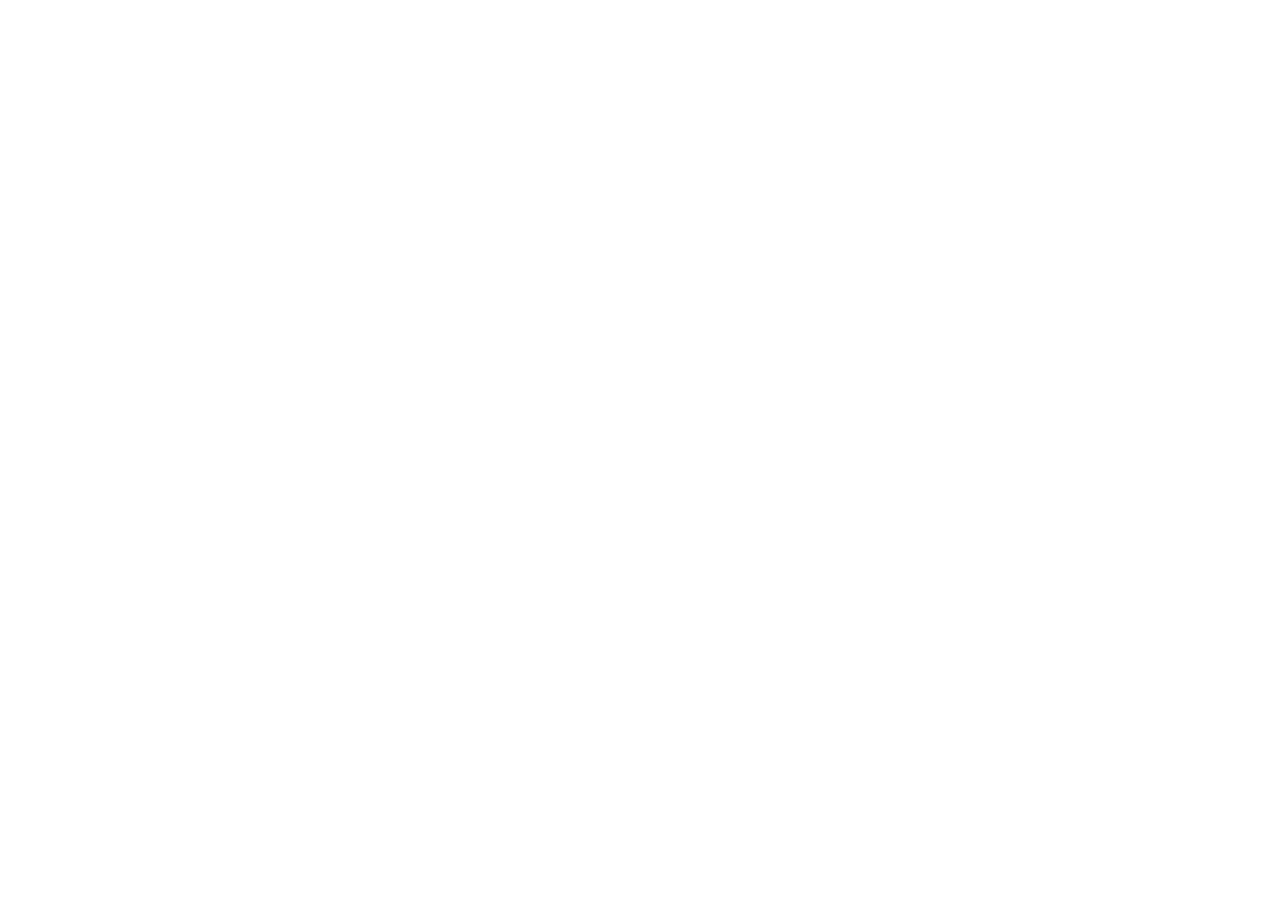
==== static/attraction.html @ e3d24939 "initial commit" ====
<!DOCTYPE html>
<html lang="en">
<head>
  <meta charset="UTF-8">
  <meta name="viewport" content="width=device-width, initial-scale=1.0">
  <title>Attraction</title>
</head>
<body>
  
</body>
</html>
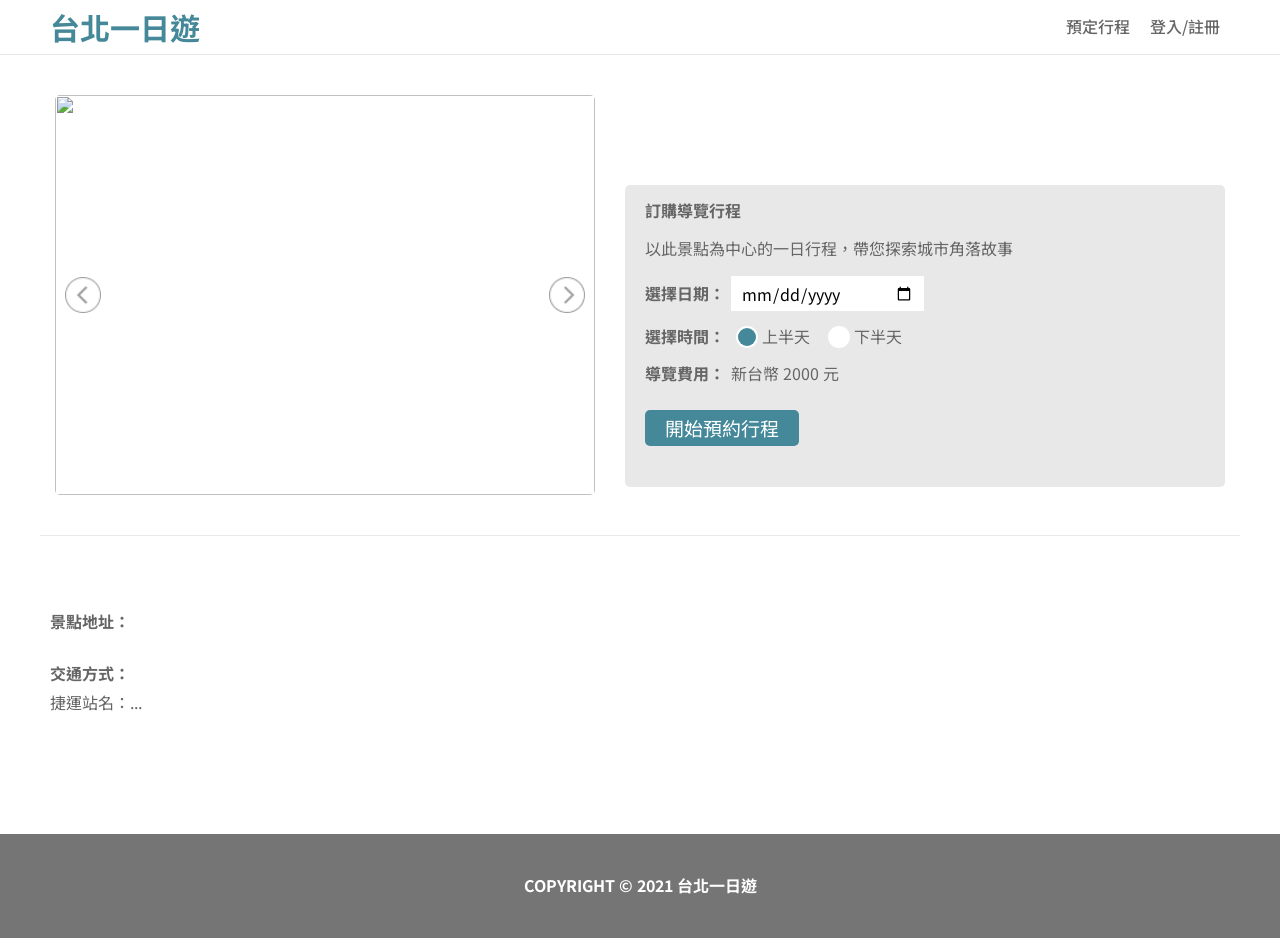
==== commit 594c2341: "Complete Part 3:attraction RWD, API串接, 時段選擇, 首頁連結, 圖片輪播" ====
--- a/static/attraction.html
+++ b/static/attraction.html
@@ -4,8 +4,90 @@
   <meta charset="UTF-8">
   <meta name="viewport" content="width=device-width, initial-scale=1.0">
   <title>Attraction</title>
+  <link rel="stylesheet" href="/static/style.css">
+  <link rel="preconnect" href="https://fonts.googleapis.com">
+  <link rel="preconnect" href="https://fonts.gstatic.com" crossorigin>
+  <link href="https://fonts.googleapis.com/css2?family=Noto+Sans+TC:wght@400;500;700&display=swap" rel="stylesheet">
 </head>
 <body>
-  
+  <!-- Navbar -->
+  <nav class="navbar">
+    <div class="navbar-inner">
+      <a href="/" class="navbar-title">台北一日遊</a>
+      <div class="navbar-actions">
+        <button class="navbar-btn">預定行程</button>
+        <button class="navbar-btn">登入/註冊</button>
+      </div>
+    </div>
+  </nav>
+  <!-- Section -->
+  <section class="attraction-main">
+    <!-- picture current -->
+    <div class="picture-current">
+      <img class="current-img" id="currentImg" src="" alt="">
+      <button class="picture-arrow-left" id="prevBtn" type="button" aria-label="上一張">
+        <img src="/static/left-arrow.png" alt="">
+      </button>
+      <button class="picture-arrow-right" id="nextBtn" type="button" aria-label="下一張">
+        <img src="/static/right-arrow.png" alt="">
+      </button>
+      <!-- indicator bar -->
+      <div class="indicator-bar" id="indicatorBar">
+
+      </div>
+
+    </div>
+    <!-- profile -->
+    <div class="attraction-profile">
+      <h1 class="profile-title" id="profileTitle"></h1>
+      <p class="profile-subtitle" id="profileSubtitle"></p>
+      <!-- booking form -->
+      <div class="booking-form">
+          <h2 class="booking-title">訂購導覽行程</h2>
+          <p class="booking-desc">以此景點為中心的一日行程，帶您探索城市角落故事</p>
+          <div class="field-date">
+            <span class="field-label">選擇日期：</span>
+            <input type="date" class="date-input" >
+          </div>
+          <div class="field-time">
+              <span class="field-label">選擇時間：</span>
+              <label class="radio-option">
+                <input type="radio" name="timeSlot" value="morning" checked>
+                <span>上半天</span>
+              </label>
+              <label class="radio-option">
+                <input type="radio" name="timeSlot" value="afternoon">
+                <span>下半天</span>
+              </label>
+          </div>
+          <div class="field-price">
+            <span class="field-label">導覽費用：</span>
+            <span class="price-value" id="priceValue">新台幣 2000 元</span>
+          </div>
+          <button class="btn-booking" type="button">開始預約行程</button>
+      </div>
+    </div>
+  </section>
+  <hr class="separator-main">
+  <!-- infors -->
+  <div class="infors">
+    <p class="attraction-desc" id="attractionDesc"></p>
+
+    <div class="info-group">
+      <h3 class="info-label">景點地址：</h3>
+      <p class="info-value" id="infoAddress"></p>
+    </div>
+
+    <div class="info-group">
+      <h3 class="info-label">交通方式：</h3>
+      <p class="info-value" id="infoTransport">捷運站名：...</p>
+    </div>
+  </div>
+  <footer class="footer">
+  <div class="footer-inner">
+    <p class="footer-text">COPYRIGHT © 2021 台北一日遊</p>
+  </div>  
+  </footer>
+  <script src="/static/attraction.js"></script>
 </body>
 </html>
--- a/static/style.css
+++ b/static/style.css
@@ -0,0 +1,760 @@
+* {
+  margin: 0;
+  padding: 0;
+  box-sizing: border-box;
+}
+/* ===== nav ===== */
+
+.navbar {
+  position: fixed;
+  top: 0;
+  left: 0;
+  width: 100%;
+  padding: 10px 0;
+  background-color: #FFFFFF;
+  z-index: 100;
+  border-bottom: 1px solid #E8E8E8;
+}
+
+.navbar-inner {
+  display: flex;
+  justify-content: space-between;
+  align-items: center;
+  max-width: 1200px;
+  margin: 0 auto;
+  padding: 0 10px;
+}
+
+.navbar-title {
+  font-family: 'Noto Sans TC', sans-serif;
+  font-weight: 700;
+  font-size: 30px;
+  line-height: 34px;
+  color: #448899;
+  text-decoration:none;
+}
+
+.navbar-actions {
+  display: flex;
+}
+
+.navbar-btn {
+  height: 34px;
+  padding: 10px;
+  white-space: nowrap;
+  font-family: 'Noto Sans TC', sans-serif;
+  font-weight: 500;
+  font-size: 16px;
+  line-height: 13.3px;
+  color: #666666;
+  background: none;
+  border: none;
+  cursor: pointer;
+}
+/* ===== hero ===== */
+.hero-section {
+  position: relative;
+  width: 100%;
+  height: 320px;
+  margin-top: 54px;
+  background-image: url('/static/hero-bg.png');
+  background-size: cover;
+  background-position: top;
+  background-repeat: no-repeat;
+  display: flex;
+  align-items: center;
+}
+.hero-content {
+  max-width: 1200px;
+  width: 100%;
+  margin: 0 auto;
+  padding: 10px;
+}
+.hero-inner{
+  display: flex;
+  flex-direction: column;
+  gap: 25px;
+}
+.slogan {
+  display: flex;
+  flex-direction: column;
+  gap: 15px;
+}
+
+.slogan-title {
+  height: 41px;
+  font-family: 'Noto Sans TC', sans-serif;
+  font-weight: 700;
+  font-size: 28px;
+  line-height: 24px;
+  color: #FFFFFF;
+  display: flex;
+  align-items: center;
+}
+
+.slogan-desc {
+  height: 22px;
+  font-family: 'Noto Sans TC', sans-serif;
+  font-weight: 700;
+  font-size: 16px;
+  line-height: 13.3px;
+  color: #FFFFFF;
+  display: flex;
+  align-items: center;
+}
+.search {
+  position: relative;
+}
+.search-bar {
+  display: flex;
+  max-width: 460px;
+  background-color: #FFFFFF;
+  border-radius: 5px;
+  overflow: hidden;
+}
+.search-category {
+  width: 100px;
+  padding: 16px 8px;
+  border: none;
+  background-color: #EEEEEE;
+  font-family: 'Noto Sans TC', sans-serif;
+  font-weight: 500;
+  font-size: 16px;
+  line-height: 13.3px;
+  color: #000000;
+  cursor: pointer;
+  white-space: nowrap;
+  text-align: center;
+}
+
+.category-menu {
+  position: absolute;
+  top: calc(100% + 5px);
+  left: 0;
+  width: 300px;
+  height: 160px;
+  display: grid;
+  grid-template-columns: repeat(3, 1fr);
+  grid-template-rows: repeat(4, 1fr);
+  background-color: #FFFFFF;
+  border-radius: 5px;
+  box-shadow: 0 0 20px rgba(170, 187, 204, 0.5);
+  z-index: 10;
+}
+.category-menu[hidden] {
+  display: none;
+}
+.category-item {
+  display: flex;
+  align-items: center;
+  justify-content: center;
+  padding: 10px 0;
+  border: none;
+  background: none;
+  border-radius: 8px;
+  font-family: 'Noto Sans TC', sans-serif;
+  font-weight: 500;
+  font-size: 14px;
+  line-height: 100%;
+  color: #000000;
+  cursor: pointer;
+}
+
+.category-item:hover {
+  background-color: #EEEEEE;
+}
+.search-input {
+  flex: 1;
+  min-width: 0;
+  height: 46px;
+  padding: 15px;
+  border: none;
+  outline: none;
+  background-color: #FFFFFF;
+  font-family: 'Noto Sans TC', sans-serif;
+  font-weight: 700;
+  font-size: 16px;
+  line-height: 13.3px;
+}
+.search-input::placeholder {
+  color: #757575;
+}
+.search-btn {
+  display: flex;
+  align-items: center;
+  justify-content: center;
+  padding: 8px 15px;
+  border: none;
+  background-color: #448899;
+  cursor: pointer;
+}
+.search-btn img {
+  width: 30px;
+  height: 30px;
+}
+/* ===== attraction section ===== */
+.attraction-section {
+  width: 100%;
+  padding: 40px 0;
+  display: flex;
+  flex-direction: column;
+}
+.list-bar {
+  width: 1200px;
+  margin: 0 auto;
+  padding-bottom: 20px;
+  background-color: #FFFFFF;
+  display: flex;
+  gap: 10px;
+}
+.left-container{
+    padding: 9px 0 9px 15px;
+
+}
+.right-container{
+    padding: 9px 15px 9px 0;
+}
+.arrow-btn:hover {
+  opacity: 1;
+}
+.arrow-btn {
+  padding: 0;
+  border: none;
+  background: none;
+  cursor: pointer;
+  display: flex;
+  opacity: 0.5;
+}
+.arrow-btn img {
+  display: block;
+  width: 32px;
+  height: 32px;
+}
+.container{
+  flex: 1;
+  height: 50px;
+  padding: 13px 0;
+  overflow-x: auto;
+  scrollbar-width: none;
+  -ms-overflow-style: none;
+}
+.container::-webkit-scrollbar {
+  display: none;
+}
+.list-item-container{
+  display: flex;
+  height: 100%;
+}
+.list-item {
+  padding: 5px 15px;
+  display: flex;
+  align-items: center;
+  justify-content: center;
+  border: none;
+  background: none;
+  font-family: 'Noto Sans TC', sans-serif;
+  font-weight: 500;
+  font-size: 16px;
+  line-height: 13.3px;
+  color: #666666;
+  white-space: nowrap;
+  cursor: pointer;
+}
+
+.attractions {
+  padding: 15px;
+  margin : 0 auto;
+}
+
+.attractions-group{
+  display: flex;
+  flex-wrap: wrap;
+  width: 1170px;
+  gap: 30px;
+}
+.attraction {
+  width: 270px;
+  height: 242px;
+  display: flex;
+  flex-direction: column;
+  border: 1px solid #E8E8E8;
+  border-radius: 5px;
+  background-color: #FFFFFF;
+  overflow: hidden;
+  text-decoration: none;
+  color: inherit; 
+}
+.attraction-container {
+  position: relative;
+}
+.attraction-img {
+  display: block;
+  width: 100%;
+  height: 197px;
+  object-fit: cover;
+}
+.attraction-overlay {
+  position: absolute;
+  left: 0;
+  bottom: 0;
+  width: 100%;
+  padding: 10px;
+  background-color: rgba(0, 0, 0, 0.6);
+  display: flex;
+}
+
+.attraction-title {
+  font-family: 'Noto Sans TC', sans-serif;
+  font-weight: 700;
+  font-size: 16px;
+  line-height: 13.3px;
+  color: #FFFFFF;
+  width: 250px;
+  height: 20px;
+  display: inline-flex;
+  align-items: center;
+  text-overflow: ellipsis;
+  overflow: hidden;
+  white-space: nowrap;
+}
+.details {
+  padding: 10px;
+  background-color: #FFFFFF;
+}
+
+.info {
+  display: flex;
+  justify-content: space-between;
+}
+
+.attraction-mrt,
+.attraction-category {
+  font-family: 'Noto Sans TC', sans-serif;
+  font-weight: 500;
+  font-size: 16px;
+  line-height: 13.3px;
+  color: #757575;
+  height: 25px;
+  display: inline-flex;
+  align-items: center;
+}
+
+.footer {
+  width: 100%;
+  height: 104px;
+  padding: 40px 0;
+  display: flex;
+  align-items: center;
+  justify-content: center;
+  background-color: #757575;
+}
+
+.footer-inner {
+  display: flex;
+  align-items: center;
+  padding: 5px 0;
+}
+
+.footer-text {
+  font-family: 'Noto Sans TC', sans-serif;
+  font-weight: 700;
+  font-size: 16px;
+  line-height: 13.3px;
+  color: #FFFFFF;
+}
+/* ===== Tablet ===== */
+@media (min-width: 701px) and (max-width: 1216px) {
+  .list-bar {
+    width: 100%;
+  }
+  .attractions-group {
+    display: grid;
+    grid-template-columns: repeat(3, 1fr);
+    align-items: start;
+    width: 100%;
+    gap: 30px;
+  }
+
+  .attraction {
+    width: 100%;
+    height: auto;
+  }
+  .attraction-img {
+    width: 100%;
+    height: auto;
+    aspect-ratio: 270 / 197;
+
+  }
+}
+/* ===== Mobile  ===== */
+@media (max-width: 700px) {
+  .hero-content {
+    width: 340px;
+  }
+  .search-bar {
+    width: 100%;
+  }
+
+  .attraction-section {
+    height: auto;
+    padding: 40px 0 0;
+  }
+
+  .list-bar {
+    width: 100%;
+  }
+
+  .attractions-group {
+    flex-direction: column;
+    width: 100%;
+    gap: 15px;
+  }
+  .attractions{
+    width:100%;
+  }
+  .attraction {
+    width: 100%;
+    height: 280px;
+  }
+
+  .attraction-container {
+    height: 235px;
+  }
+
+  .attraction-img {
+    width: 100%;
+    height: 235px;
+  }
+}
+
+/* ===== attraction.html ===== */
+.attraction-main {
+  display: flex;
+  gap: 30px;
+  width: 1200px;
+  margin: 95px auto 0; 
+  padding: 0 15px;
+}
+.attraction-profile {
+  width: 600px;
+  height: 400px;
+}
+
+.profile-title {
+  display: flex;
+  align-items: center;
+  height: 33px;
+  font-family: 'Noto Sans TC', sans-serif;
+  font-weight: 700;
+  font-size: 24px;
+  line-height: 24px;
+  color: #666666;
+}
+
+.profile-subtitle {
+  display: flex;
+  align-items: center;
+  height: 22px;
+  margin-top: 15px;
+  font-family: 'Noto Sans TC', sans-serif;
+  font-weight: 400;
+  font-size: 16px;
+  line-height: 13.3px;
+  color: #666666;
+}
+
+.booking-form {
+  height: 302px;
+  margin-top: 20px;
+  padding: 15px 20px 0;
+  border-radius: 5px;
+  background-color: #E8E8E8;
+}
+.booking-title {
+  height: 22px;
+  display: flex;
+  align-items: center;
+  font-family: 'Noto Sans TC', sans-serif;
+  font-weight: 700;
+  font-size: 16px;
+  line-height: 13.3px;
+  color: #666666;
+}
+.booking-desc {
+  height: 24px;
+  margin-top: 15px;
+  display: flex;
+  align-items: center;
+  font-family: 'Noto Sans TC', sans-serif;
+  font-weight: 400;
+  font-size: 16px;
+  line-height: 13.3px;
+  color: #666666;
+}
+
+.field-date {
+  display: flex;
+  align-items: center;
+  gap: 5px;
+  height: 35px;
+  margin-top: 15px;
+}
+
+.field-label {
+  width: 81px;
+  height: 17px;
+  display: flex;
+  align-items: center;
+  font-family: 'Noto Sans TC', sans-serif;
+  font-weight: 700;
+  font-size: 16px;
+  line-height: 13.3px;
+  color: #666666;
+}
+.date-input {
+  width: 193px;
+  height: 35px;
+  padding: 0 10px;
+  border: none;
+  outline: none;
+  background-color: #FFFFFF;
+  font-family: 'Noto Sans TC', sans-serif;
+  font-size: 16px;
+  color: #000000;
+}
+
+.field-time {
+  display: flex;
+  align-items: center;
+  gap: 5px;
+  height: 22px;
+  margin-top: 15px;
+}
+.field-time .field-label {
+  height: 22px;
+}
+.radio-option {
+  display: flex;
+  align-items: center;
+  width: 87px;
+  height: 22px;
+  padding: 0 8px 0 5px;
+  gap: 4px;
+  font-family: 'Noto Sans TC', sans-serif;
+  font-weight: 400;
+  font-size: 16px;
+  line-height: 13.3px;
+  color: #666666;
+  cursor: pointer;
+}
+
+.radio-option input[type="radio"] {
+  appearance: none;
+  -webkit-appearance: none;
+  width: 22px;
+  height: 22px;
+  border-radius: 50%;
+  background-color: #FFFFFF;
+  margin: 0;
+  cursor: pointer;
+  flex-shrink: 0;
+  position: relative;
+}
+
+.radio-option input[type="radio"]:checked::after {
+  content: '';
+  position: absolute;
+  top: 2px;
+  left: 2px;
+  width: 18px;
+  height: 18px;
+  border-radius: 50%;
+  background-color: #448899;
+}
+
+.field-price {
+  display: flex;
+  align-items: center;
+  gap: 5px;
+  height: 22px;
+  margin-top: 15px;
+}
+.field-price .field-label {
+  height: 22px;
+}
+.price-value {
+  font-family: 'Noto Sans TC', sans-serif;
+  font-weight: 400;
+  font-size: 16px;
+  line-height: 13.3px;
+  color: #666666;
+}
+
+.btn-booking {
+  margin-top: 25px;
+  padding: 10px 20px;
+  border: none;
+  border-radius: 5px;
+  background-color: #448899;
+  cursor: pointer;
+  font-family: 'Noto Sans TC', sans-serif;
+  font-weight: 400;
+  font-size: 19px;
+  line-height: 16px;
+  color: #FFFFFF;
+}
+/* ===== picture-current ===== */
+.picture-current {
+  position: relative;
+  width: 540px;
+  height: 400px;
+  border-radius: 5px;
+  overflow: hidden;
+}
+
+.current-img {
+  display: block;
+  width: 100%;
+  height: 100%;
+  object-fit: cover;
+}
+.picture-arrow-left,
+.picture-arrow-right {
+  position: absolute;
+  top: 50%;
+  transform: translateY(-50%);
+  width: 36px;
+  height: 36px;
+  padding: 0;
+  border: none;
+  background: none;
+  cursor: pointer;
+  opacity: 0.75;
+}
+.picture-arrow-left { left: 10px; }
+.picture-arrow-right { right: 10px; }
+
+.picture-arrow-left img,
+.picture-arrow-right img {
+  display: block;
+  width: 36px;
+  height: 36px;
+}
+.picture-arrow-left:hover,
+.picture-arrow-right:hover {
+  opacity: 1;
+}
+.indicator-bar {
+  position: absolute;
+  bottom: 0;
+  left: 0;
+  width: 100%;
+  display: flex;
+  opacity: 0.75;
+}
+.indicator-segment {
+  flex: 1;
+  height: 5px;
+  background-color: #FFFFFF;
+  opacity: 0.75;
+}
+
+.indicator-segment.active {
+  background-color: #000000;
+}
+
+.separator-main {
+  width:1200px;
+  height: 0;
+  margin: 40px auto;
+  border: none;
+  border-top: 1px solid #E8E8E8;
+}
+/* ===== infors ===== */
+.infors {
+  display: flex;
+  flex-direction: column;
+  gap: 20px;
+  width: 1200px;
+  padding: 10px 10px 80px;
+  margin: 0 auto 40px;
+}
+.attraction-desc,
+.info-value {
+  font-family: 'Noto Sans TC', sans-serif;
+  font-weight: 400;
+  font-size: 16px;
+  line-height: 24px;
+  color: #666666;
+}
+
+.info-label {
+  height: 32px;
+  font-family: 'Noto Sans TC', sans-serif;
+  font-weight: 700;
+  font-size: 16px;
+  line-height: 13.3px;
+  color: #666666;
+  display:flex;
+  align-items: center;
+}
+/* ===== attraction.html RWD ===== */
+@media (max-width: 1216px) {
+  .attraction-main {
+    width: 100%;
+    padding: 0 15px;
+  }
+
+  .picture-current {
+    width: calc(47% - 15px);
+  }
+
+  .attraction-profile {
+    width: calc(53% - 15px);
+
+  }
+  .booking-desc {
+  height: auto;
+  line-height: 24px;
+  }
+  .separator-main {
+    width: auto;
+    margin-left: 15px;
+    margin-right: 15px;
+  }
+  .infors{
+    width: 100%;
+    padding: 10px 15px 80px;
+  }
+}
+/* ===== attraction.html RWD <780px===== */
+
+@media (max-width: 780px) {
+  .attraction-main {
+    flex-direction: column;
+    margin-top: 55px;
+    padding: 0;
+    gap: 20px;
+  }
+
+  .picture-current {
+    width: 100%;
+    height: 350px;
+  }
+
+  .attraction-profile {
+    width: 100%;
+    padding: 0 10px;
+    height :auto;
+  }
+  .booking-form {
+  height: 300px;
+  }
+  .separator-main {
+    margin-left: 10px;
+    margin-right: 10px;
+  }
+  .infors {
+    padding-bottom: 94px;
+  }
+}
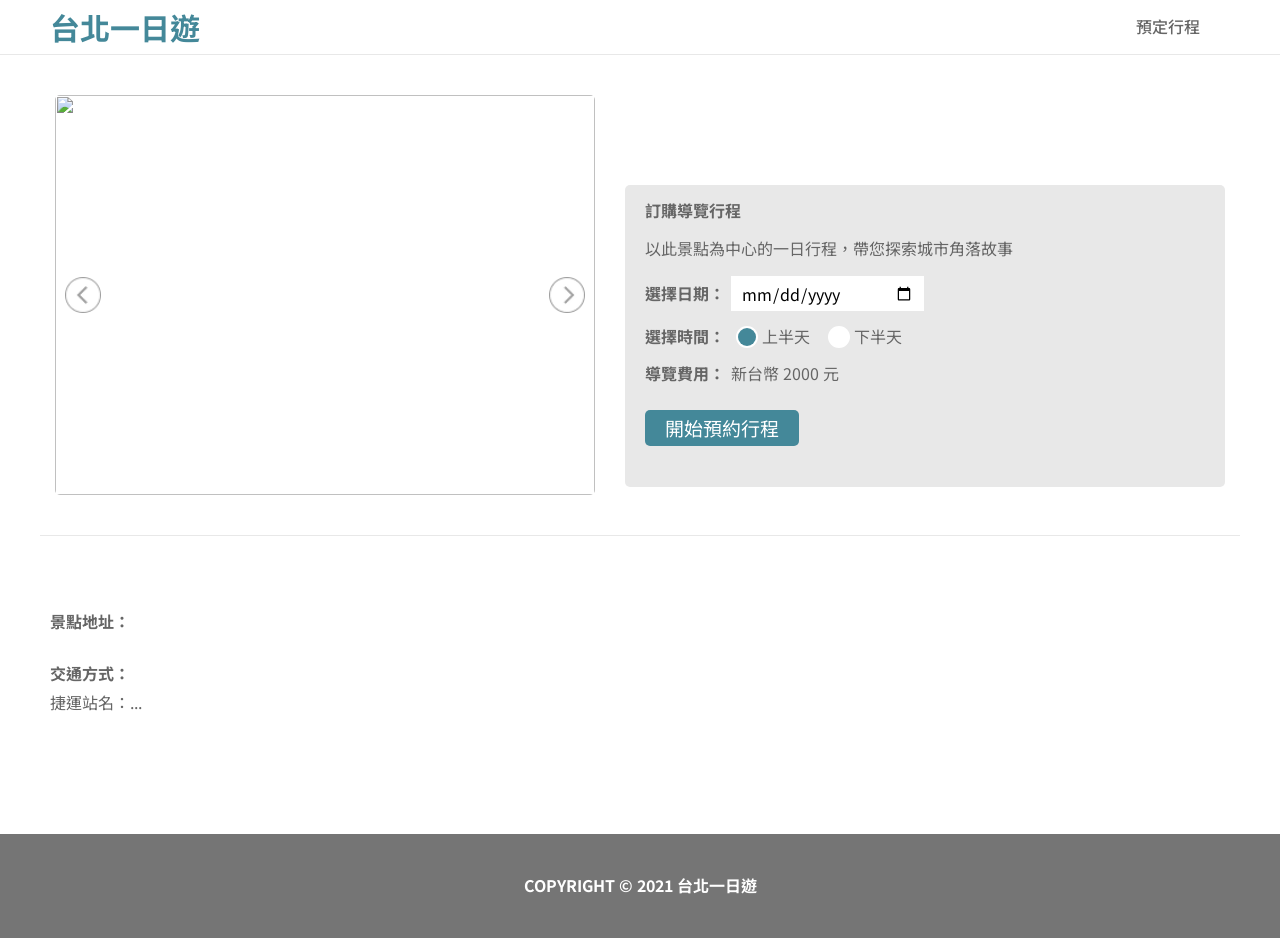
==== commit 8899b91b: "完成Part 4：登入/註冊功能" ====
--- a/static/attraction.html
+++ b/static/attraction.html
@@ -16,7 +16,7 @@
       <a href="/" class="navbar-title">台北一日遊</a>
       <div class="navbar-actions">
         <button class="navbar-btn">預定行程</button>
-        <button class="navbar-btn">登入/註冊</button>
+        <button class="navbar-btn" id="authTrigger"></button>
       </div>
     </div>
   </nav>
@@ -88,6 +88,39 @@
     <p class="footer-text">COPYRIGHT © 2021 台北一日遊</p>
   </div>  
   </footer>
+  <!-- 登入/註冊彈窗 -->
+<div class="dialog-overlay" id="dialogOverlay">
+  <div class="dialog-signin" id="dialogSignin">
+    <div class="decorator-bar"></div>
+    <button class="icon-close" id="dialogClose" type="button" aria-label="關閉">
+      <img src="/static/icon_close.png" alt="">
+    </button>
+    <!-- 登入表單 -->
+    <div class="dialog-main" id="signinForm" >
+      <h2 class="dialog-title">登入會員帳號</h2>
+      <div class="dialog-container">
+        <input type="email" class="dialog-input" id="signinEmail" placeholder="輸入電子信箱">
+        <input type="password" class="dialog-input" id="signinPassword" placeholder="輸入密碼">
+        <button class="dialog-btn" id="signinBtn" type="button">登入帳戶</button>
+        <p class="dialog-switch" id="switchToSignup">還沒有帳戶？點此註冊</p>
+        <p class="dialog-error" id="signinError"></p>
+      </div>
+    </div>
+    <!-- 註冊表單，預設藏起來 -->
+    <div class="dialog-main" id="signupForm" style="display:none;">
+      <h2 class="dialog-title">註冊會員帳號</h2>
+      <div class="dialog-container">
+        <input type="text" class="dialog-input" id="signupName" placeholder="輸入姓名">
+        <input type="email" class="dialog-input" id="signupEmail" placeholder="輸入電子郵件">
+        <input type="password" class="dialog-input" id="signupPassword" placeholder="輸入密碼">
+        <button class="dialog-btn" id="signupBtn" type="button">註冊新帳戶</button>
+        <p class="dialog-error" id="signupError"></p>
+        <p class="dialog-switch" id="switchToSignin">已經有帳戶了？點此登入</p>
+      </div>
+    </div>
+  </div>
+</div>
   <script src="/static/attraction.js"></script>
+  <script src="/static/auth.js"></script>
 </body>
 </html>
--- a/static/style.css
+++ b/static/style.css
@@ -4,7 +4,6 @@
   box-sizing: border-box;
 }
 /* ===== nav ===== */
-
 .navbar {
   position: fixed;
   top: 0;
@@ -757,4 +756,125 @@
   .infors {
     padding-bottom: 94px;
   }
+}
+/* ===== 登入畫面 ===== */
+
+.dialog-overlay {
+  position: fixed;
+  top: 0;
+  left: 0;
+  width: 100%;
+  height: 100%;
+  background-color: rgba(0, 0, 0, 0.25);
+  display: none;
+  align-items: flex-start;
+  justify-content: center;
+  padding-top: 80px;
+  z-index: 1000;
+}
+
+.dialog-signin {
+  position: relative;
+  width: 340px;
+  background-color: #FFFFFF;
+  border-radius: 5px;
+  overflow: hidden;
+  box-shadow: 0 4px 60px 0 #AAAAAA;
+}
+.decorator-bar {
+  height: 10px;
+  background: linear-gradient(to right, #337788, #66AABB);
+}
+.icon-close {
+  position: absolute;
+  top: 20px;
+  right: 10px;
+  width: 30px;
+  height: 30px;
+  padding: 0;
+  border: none;
+  background: none;
+  display: flex;
+  align-items: center;
+  justify-content: center;
+  cursor: pointer;
+}
+
+.icon-close img {
+  width: 16px;
+  height: 16px;
+}
+.dialog-main {
+  width: 310px;
+  margin: 15px auto 16px;
+  display: flex;
+  flex-direction: column;
+  gap: 15px;
+}
+.dialog-title {
+  height: 27px;
+  display: flex;
+  align-items: center;
+  justify-content: center;
+  font-family: 'Noto Sans TC', sans-serif;
+  font-weight: 700;
+  font-size: 24px;
+  line-height: 24px;
+  color: #666666;
+}
+.dialog-container {
+  display: flex;
+  flex-direction: column;
+  gap: 10px;
+}
+.dialog-input {
+  height: 47px;
+  padding: 15px;
+  border: 1px solid #CCCCCC;
+  border-radius: 5px;
+  outline: none;
+  background-color: #FFFFFF;
+  font-family: 'Noto Sans TC', sans-serif;
+  font-weight: 500;
+  font-size: 16px;
+  line-height: 13.3px;
+  color: #000000;
+}
+
+.dialog-input::placeholder {
+  color: #757575;
+}
+.dialog-btn {
+  padding: 15px 20px;
+  border: none;
+  border-radius: 5px;
+  background-color: #448899;
+  cursor: pointer;
+  text-align: center;
+  font-family: 'Noto Sans TC', sans-serif;
+  font-weight: 400;
+  font-size: 19px;
+  line-height: 16px;
+  color: #FFFFFF;
+}
+.dialog-switch {
+  height: 22px;
+  display: flex;
+  align-items: center;
+  justify-content: center;
+  cursor: pointer;
+  font-family: 'Noto Sans TC', sans-serif;
+  font-weight: 500;
+  font-size: 16px;
+  line-height: 13.3px;
+  color: #666666;
+}
+.dialog-error {
+  display: none;
+  font-family: 'Noto Sans TC', sans-serif;
+  font-weight: 500;
+  font-size: 14px;
+  line-height: 20px;
+  color: #E74C3C;
+  text-align: center;
 }
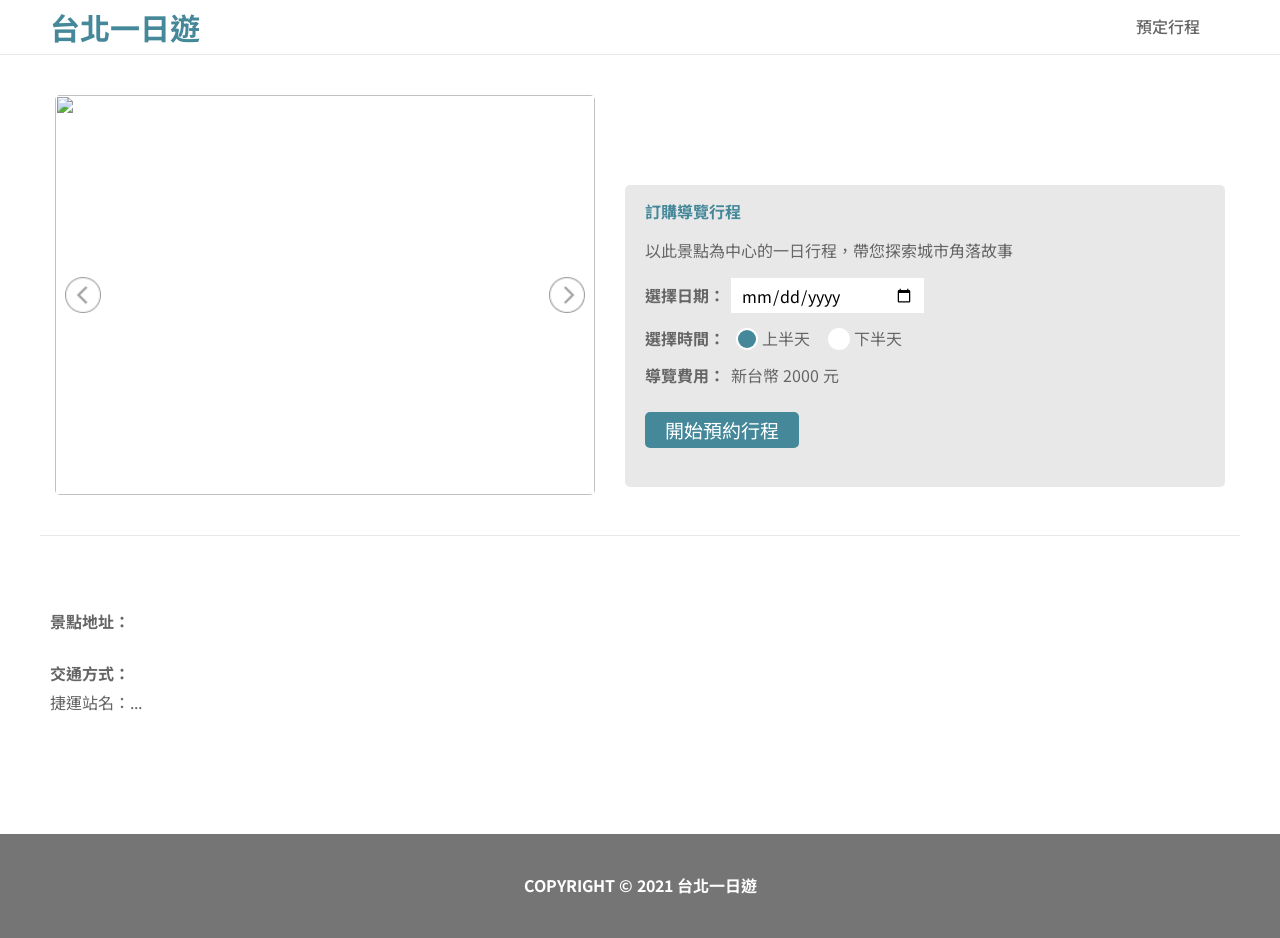
==== commit 11c6545b: "完成 Part 5：Booking APIs、booking頁面" ====
--- a/static/attraction.html
+++ b/static/attraction.html
@@ -10,84 +10,84 @@
   <link href="https://fonts.googleapis.com/css2?family=Noto+Sans+TC:wght@400;500;700&display=swap" rel="stylesheet">
 </head>
 <body>
-  <!-- Navbar -->
-  <nav class="navbar">
-    <div class="navbar-inner">
-      <a href="/" class="navbar-title">台北一日遊</a>
-      <div class="navbar-actions">
-        <button class="navbar-btn">預定行程</button>
-        <button class="navbar-btn" id="authTrigger"></button>
-      </div>
+<!-- Navbar -->
+<nav class="navbar">
+  <div class="navbar-inner">
+    <a href="/" class="navbar-title">台北一日遊</a>
+    <div class="navbar-actions">
+      <button class="navbar-btn" id="bookingTrigger">預定行程</button>
+      <button class="navbar-btn" id="authTrigger"></button>
     </div>
-  </nav>
-  <!-- Section -->
-  <section class="attraction-main">
-    <!-- picture current -->
-    <div class="picture-current">
-      <img class="current-img" id="currentImg" src="" alt="">
-      <button class="picture-arrow-left" id="prevBtn" type="button" aria-label="上一張">
-        <img src="/static/left-arrow.png" alt="">
-      </button>
-      <button class="picture-arrow-right" id="nextBtn" type="button" aria-label="下一張">
-        <img src="/static/right-arrow.png" alt="">
-      </button>
-      <!-- indicator bar -->
-      <div class="indicator-bar" id="indicatorBar">
-
-      </div>
+  </div>
+</nav>
+<!-- Section -->
+<section class="attraction-main">
+  <!-- picture current -->
+  <div class="picture-current">
+    <img class="current-img" id="currentImg" src="" alt="">
+    <button class="picture-arrow-left" id="prevBtn" type="button" aria-label="上一張">
+      <img src="/static/left-arrow.png" alt="">
+    </button>
+    <button class="picture-arrow-right" id="nextBtn" type="button" aria-label="下一張">
+      <img src="/static/right-arrow.png" alt="">
+    </button>
+    <!-- indicator bar -->
+    <div class="indicator-bar" id="indicatorBar">
 
     </div>
-    <!-- profile -->
-    <div class="attraction-profile">
-      <h1 class="profile-title" id="profileTitle"></h1>
-      <p class="profile-subtitle" id="profileSubtitle"></p>
-      <!-- booking form -->
-      <div class="booking-form">
-          <h2 class="booking-title">訂購導覽行程</h2>
-          <p class="booking-desc">以此景點為中心的一日行程，帶您探索城市角落故事</p>
-          <div class="field-date">
-            <span class="field-label">選擇日期：</span>
-            <input type="date" class="date-input" >
-          </div>
-          <div class="field-time">
-              <span class="field-label">選擇時間：</span>
-              <label class="radio-option">
-                <input type="radio" name="timeSlot" value="morning" checked>
-                <span>上半天</span>
-              </label>
-              <label class="radio-option">
-                <input type="radio" name="timeSlot" value="afternoon">
-                <span>下半天</span>
-              </label>
-          </div>
-          <div class="field-price">
-            <span class="field-label">導覽費用：</span>
-            <span class="price-value" id="priceValue">新台幣 2000 元</span>
-          </div>
-          <button class="btn-booking" type="button">開始預約行程</button>
-      </div>
-    </div>
-  </section>
-  <hr class="separator-main">
-  <!-- infors -->
-  <div class="infors">
-    <p class="attraction-desc" id="attractionDesc"></p>
 
-    <div class="info-group">
-      <h3 class="info-label">景點地址：</h3>
-      <p class="info-value" id="infoAddress"></p>
-    </div>
-
-    <div class="info-group">
-      <h3 class="info-label">交通方式：</h3>
-      <p class="info-value" id="infoTransport">捷運站名：...</p>
+  </div>
+  <!-- profile -->
+  <div class="attraction-profile">
+    <h1 class="profile-title" id="profileTitle"></h1>
+    <p class="profile-subtitle" id="profileSubtitle"></p>
+    <!-- booking form -->
+    <div class="booking-form">
+        <h2 class="booking-title">訂購導覽行程</h2>
+        <p class="booking-desc">以此景點為中心的一日行程，帶您探索城市角落故事</p>
+        <div class="field-date">
+          <span class="field-label">選擇日期：</span>
+          <input type="date" class="date-input" id="dateInput">
+        </div>
+        <div class="field-time">
+            <span class="field-label">選擇時間：</span>
+            <label class="radio-option">
+              <input type="radio" name="timeSlot" value="morning" checked>
+              <span>上半天</span>
+            </label>
+            <label class="radio-option">
+              <input type="radio" name="timeSlot" value="afternoon">
+              <span>下半天</span>
+            </label>
+        </div>
+        <div class="field-price">
+          <span class="field-label">導覽費用：</span>
+          <span class="price-value" id="priceValue">新台幣 2000 元</span>
+        </div>
+        <button class="btn-booking" type="button" id="btnBooking">開始預約行程</button>
     </div>
   </div>
-  <footer class="footer">
-  <div class="footer-inner">
-    <p class="footer-text">COPYRIGHT © 2021 台北一日遊</p>
-  </div>  
-  </footer>
+</section>
+<hr class="separator-main">
+<!-- infors -->
+<div class="infors">
+  <p class="attraction-desc" id="attractionDesc"></p>
+
+  <div class="info-group">
+    <h3 class="info-label">景點地址：</h3>
+    <p class="info-value" id="infoAddress"></p>
+  </div>
+
+  <div class="info-group">
+    <h3 class="info-label">交通方式：</h3>
+    <p class="info-value" id="infoTransport">捷運站名：...</p>
+  </div>
+</div>
+<footer class="footer">
+<div class="footer-inner">
+  <p class="footer-text">COPYRIGHT © 2021 台北一日遊</p>
+</div>  
+</footer>
   <!-- 登入/註冊彈窗 -->
 <div class="dialog-overlay" id="dialogOverlay">
   <div class="dialog-signin" id="dialogSignin">
--- a/static/style.css
+++ b/static/style.css
@@ -3,6 +3,9 @@
   padding: 0;
   box-sizing: border-box;
 }
+
+/* #region index.html */
+
 /* ===== nav ===== */
 .navbar {
   position: fixed;
@@ -425,8 +428,11 @@
     height: 235px;
   }
 }
-
-/* ===== attraction.html ===== */
+/* #endregion */
+
+
+/* #region attraction.html */
+
 .attraction-main {
   display: flex;
   gap: 30px;
@@ -757,7 +763,9 @@
     padding-bottom: 94px;
   }
 }
-/* ===== 登入畫面 ===== */
+/* #endregion */
+
+/* #region 登入視窗 */
 
 .dialog-overlay {
   position: fixed;
@@ -877,4 +885,303 @@
   line-height: 20px;
   color: #E74C3C;
   text-align: center;
-}+}
+/* #endregion */
+
+/* #region booking.html */
+
+.booking-main {
+  margin-top: 55px;
+  padding: 40px 0;
+}
+  /* ===== headline ===== */
+.booking-headline{
+  width: 1000px;
+  height: 27px;
+  margin: 0 auto;
+  display: flex;
+  align-items: center;
+}
+.headline-text {
+  font-family: 'Noto Sans TC', sans-serif;
+  font-weight: 700;
+  font-size: 19px;
+  line-height: 16px;
+  color: #666666;
+}
+  /* ===== empty ===== */
+.booking-empty {
+  width: 1000px;
+  padding: 0 10px;
+  margin: 30px auto 0;
+  font-weight: 500;
+  font-size: 16px;
+  line-height: 24px;
+  color: #666666;
+}
+  /* ===== section ===== */
+.booking-section {
+  position: relative;
+  display: flex;
+  align-items: flex-start;
+  gap: 30px;
+  width: 980px;
+  margin: 30px auto 0;
+}
+
+.booking-picture {
+  width: 250px;
+  height: 200px;
+  border-radius: 5px;
+  overflow: hidden;
+  flex-shrink: 0;
+}
+
+.booking-img {
+  width: 100%;
+  height: 100%;
+  object-fit: cover;
+  display: block;
+}
+
+.icon-delete {
+  position: absolute;
+  top: 0;
+  right: 0;
+  width: 30px;
+  height: 30px;
+  padding: 0;
+  border: none;
+  background: none;
+  cursor: pointer;
+}
+
+.icon-delete img {
+  width: 30px;
+  height: 30px;
+  display: block;
+}
+.booking-infor {
+  width: 700px;
+  display: flex;
+  flex-direction: column;
+  gap: 10px;
+}
+.booking-title {
+  height:24px;
+  margin-bottom: 10px;
+  font-family: 'Noto Sans TC', sans-serif;
+  font-weight: 700;
+  font-size: 16px;
+  line-height: 13.3px;
+  color: #448899;
+}
+
+.booking-row {
+  display: flex;
+  align-items: center;
+  gap: 5px;
+  height: 24px;
+  font-family: 'Noto Sans TC', sans-serif;
+  font-size: 16px;
+  line-height: 13.3px;
+  color: #666666;
+}
+
+.row-label {
+  font-weight: 700;
+}
+
+.row-value {
+  font-weight: 400;
+}
+  /* ===== contact ===== */
+.form-section {
+  width: 980px;
+  margin: 0 auto;
+}
+.form-title {
+  margin-bottom: 20px;
+  height: 24px;
+  display: flex;
+  align-items: center;
+  font-family: 'Noto Sans TC', sans-serif;
+  font-weight: 700;
+  font-size: 19px;
+  line-height: 16px;
+  color: #666666;
+}
+.form-fields {
+  display: flex;
+  flex-direction: column;
+  gap: 15px;
+}
+.form-field {
+  display: flex;
+  align-items: center;
+  height: 38px;
+}
+.form-label {
+  width: 81px;
+  font-family: 'Noto Sans TC', sans-serif;
+  font-weight: 400;
+  font-size: 16px;
+  line-height: 13.3px;
+  color: #666666;
+}
+.form-input {
+  width: 200px;
+  height: 100%;
+  padding: 10px;
+  border: 1px solid #E8E8E8;
+  border-radius: 5px;
+  outline: none;
+  background-color: #FFFFFF;
+  font-family: 'Noto Sans TC', sans-serif;
+  font-weight: 500;
+  font-size: 16px;
+  line-height: 13.3px;
+  color: #000000;
+}
+.form-notice {
+  height: 24px;
+  width: 608px;
+  display: flex;
+  align-items: center;
+  font-family: 'Noto Sans TC', sans-serif;
+  font-weight: 700;
+  font-size: 16px;
+  line-height: 13.3px;
+  color: #666666;
+}
+.form-input::placeholder {
+  font-weight: 500;
+  color: #757575;
+}
+    /* ===== Confirm ===== */
+
+.confirm-section {
+  width: 980px;
+  margin: 0 auto;
+  height: 100px;
+  display: flex;
+  flex-direction: column;
+  align-items: flex-end;
+  gap: 22px; 
+}
+.confirm-total {
+  width: 174px;
+  height: 20px;
+  display: flex;
+  align-items: center;
+  justify-content: end;
+  font-family: 'Noto Sans TC', sans-serif;
+  font-weight: 700;
+  font-size: 16px;
+  line-height: 13.3px;
+  color: #666666;
+}
+.confirm-btn {
+  padding: 10px 20px;
+  border: none;
+  border-radius: 5px;
+  background-color: #448899;
+  cursor: pointer;
+  font-family: 'Noto Sans TC', sans-serif;
+  font-weight: 400;
+  font-size: 19px;
+  line-height: 16px;
+  color: #FFFFFF;
+}
+@media (max-width: 1034px) {
+  .booking-headline {
+    width: 100%;
+    margin: 0;
+  }
+  .booking-empty {
+    width: 100%;
+    margin: 30px 0 0;
+  }
+  .booking-section {
+    width: 100%;
+  }
+  .form-section {
+    width: 100%;
+  }
+  .confirm-section {
+    width: 100%;
+  }
+}
+
+@media (min-width: 701px) and (max-width: 1034px) {
+  .booking-headline {
+    padding: 0 15px;
+  }
+  .booking-empty {
+    padding: 0 15px;
+  }
+  .booking-section {
+    padding: 0 15px;
+  }
+  .icon-delete {
+    right: 15px;
+  }
+  .booking-infor {
+    width: auto;
+    flex: 1;
+  }
+  .form-section {
+    padding: 0 15px;
+  }
+  .confirm-section {
+    padding: 0 15px;
+  }
+}
+
+@media (max-width: 700px) {
+  .booking-headline {
+    padding: 0 10px;
+  }
+  .booking-section {
+    flex-direction: column;
+    padding: 0 10px;
+  }
+  .booking-picture {
+    width: 100%;
+  }
+  .booking-infor {
+    width: 100%;
+    padding-bottom: 30px;
+  }
+  .icon-delete {
+    top: auto;
+    bottom: 0;
+    right: 10px;
+  }
+  .separator-tight {
+    margin-top: 30px;
+  }
+  .form-section {
+    padding: 0 10px;
+  }
+  .form-notice {
+    width: auto;
+    margin-top: 5px;
+    line-height: 24px;
+    height: auto;
+  }
+  .confirm-section {
+    padding: 0 10px;
+  }
+}
+body.booking-page {
+  display: flex;
+  flex-direction: column;
+  min-height: 100vh;
+}
+body.booking-page .footer {
+  flex: 1;
+  align-items: flex-start;
+}
+/* #endregion */
+
